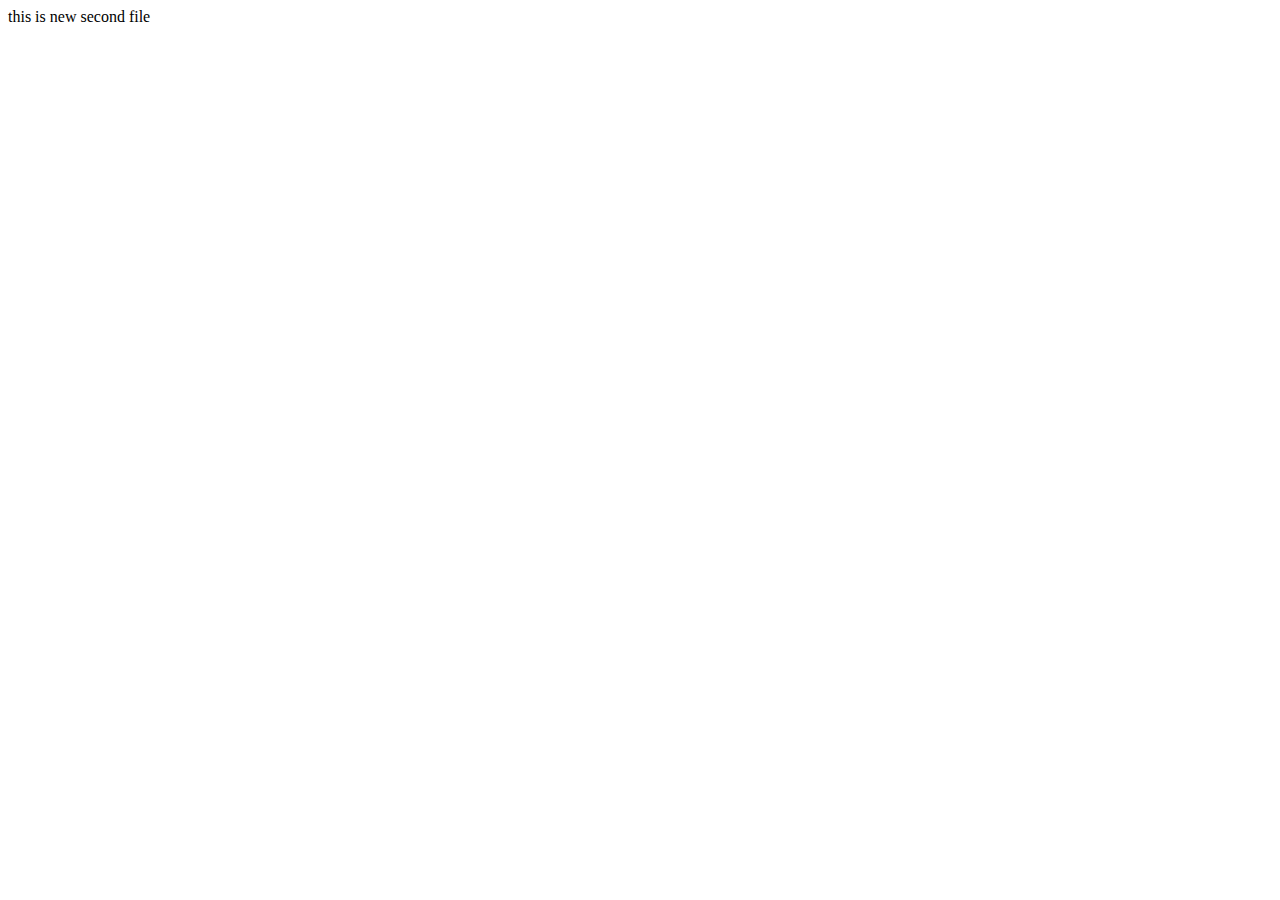
==== new.html @ 2dbcf514 "new updates with 2 file" ====
<!DOCTYPE html>
<html lang="en">
<head>
    <meta charset="UTF-8">
    <meta name="viewport" content="width=device-width, initial-scale=1.0">
    <title>Document</title>
</head>
<body>
    this is new second file
</body>
</html>
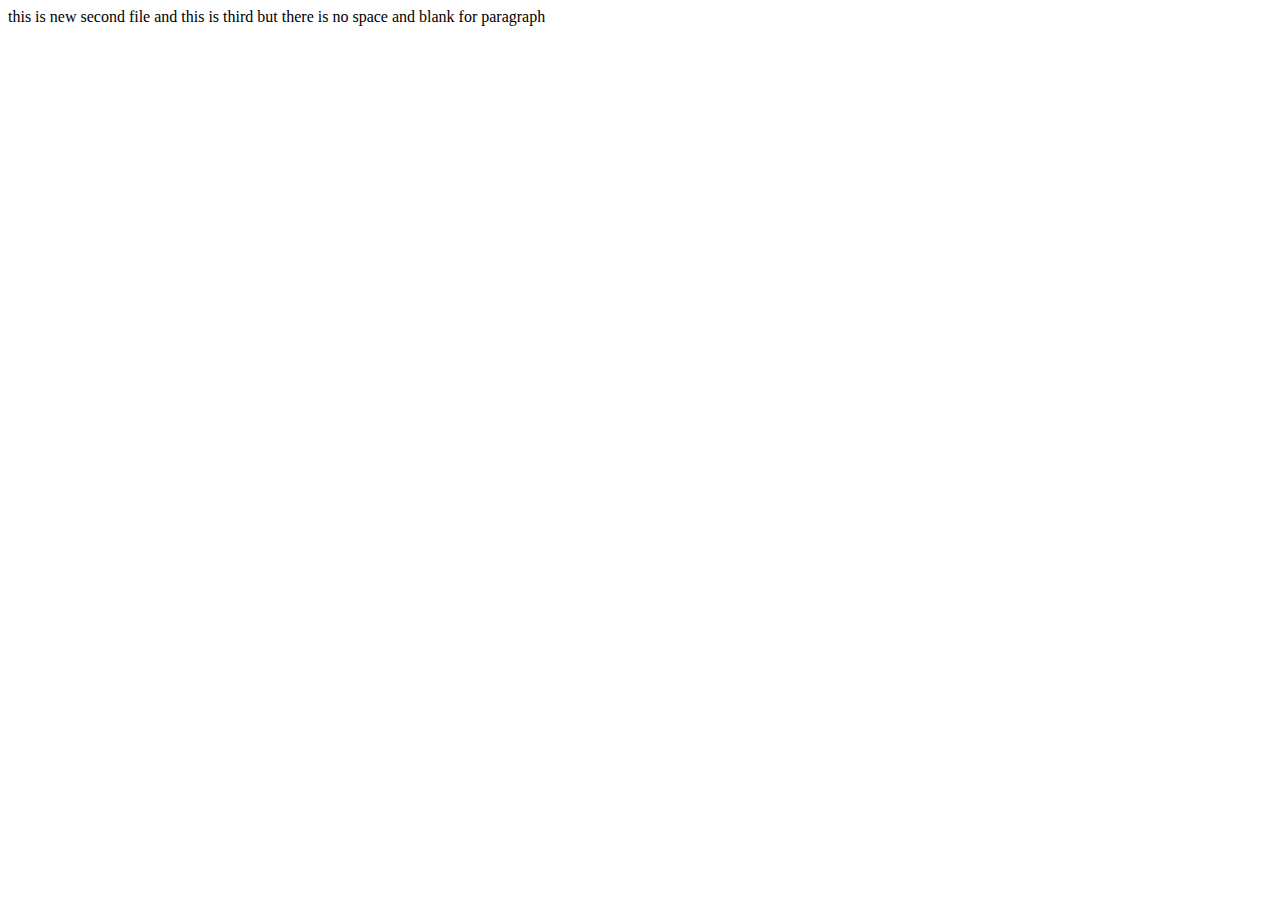
==== commit 175ac28b: "new html new line" ====
--- a/new.html
+++ b/new.html
@@ -7,5 +7,6 @@
 </head>
 <body>
     this is new second file
+    and this is third but there is no space and blank for paragraph 
 </body>
 </html>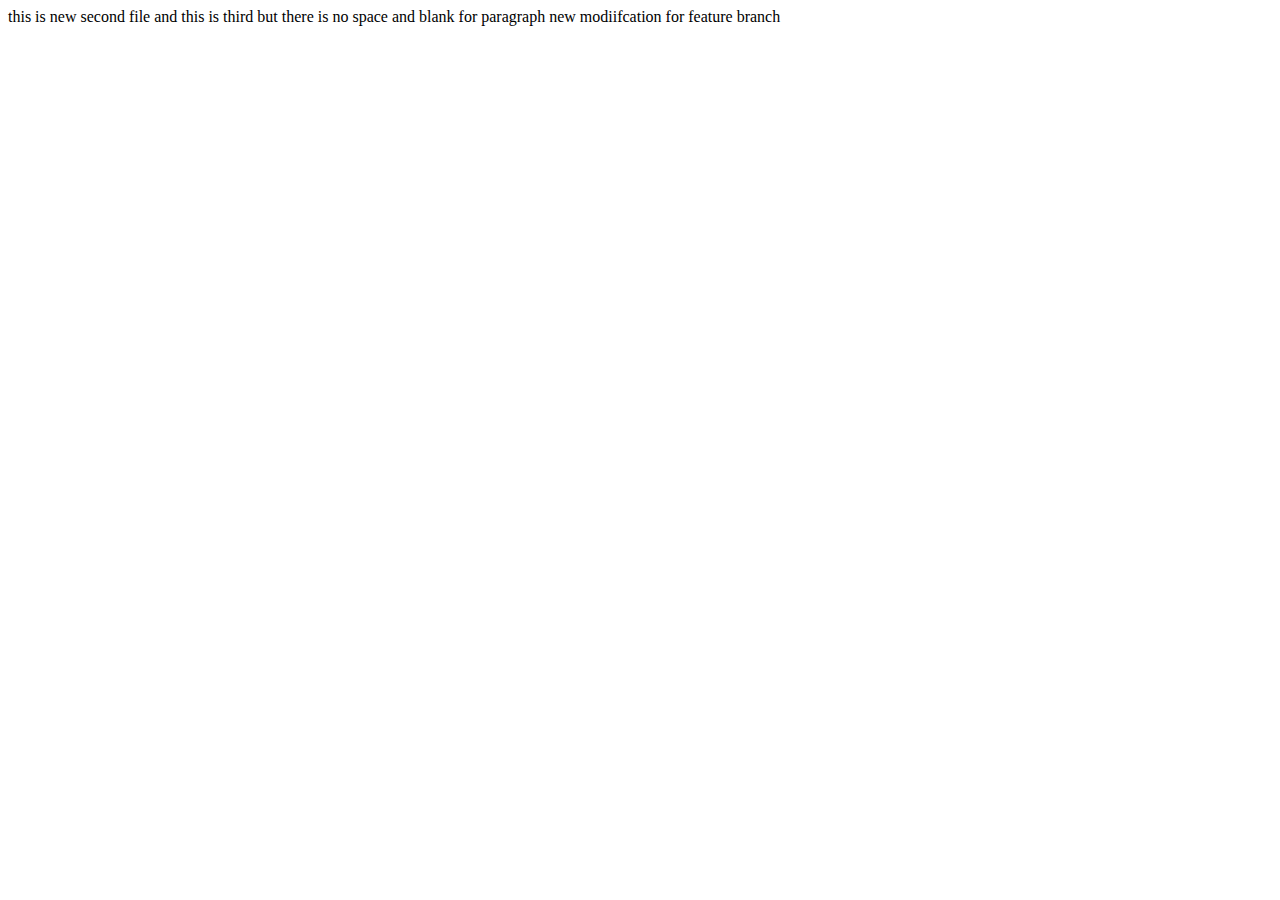
==== commit dda628e9: "nre_aft_new" ====
--- a/new.html
+++ b/new.html
@@ -8,5 +8,7 @@
 <body>
     this is new second file
     and this is third but there is no space and blank for paragraph 
+
+    new modiifcation for feature branch 
 </body>
 </html>